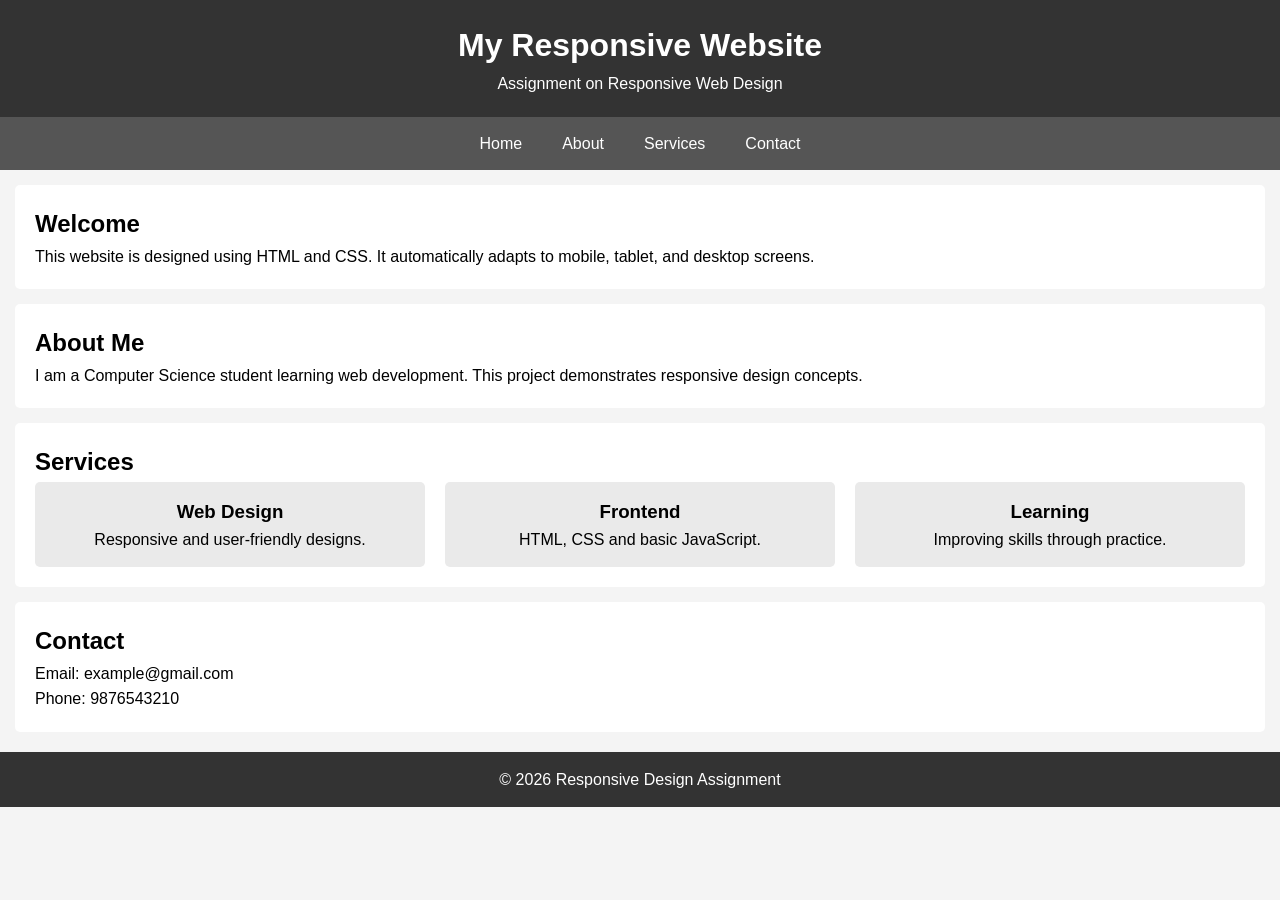
==== index.html @ 4226d5d1 "Added responsive design project" ====
<!DOCTYPE html>
<html lang="en">
<head>
    <meta charset="UTF-8">
    <meta name="viewport" content="width=device-width, initial-scale=1.0">
    <title>Responsive Design Assignment</title>

    <!-- Internal CSS -->
    <style>
        /* Reset */
        * {
            margin: 0;
            padding: 0;
            box-sizing: border-box;
        }

        body {
            font-family: Arial, sans-serif;
            background-color: #f4f4f4;
            line-height: 1.6;
        }

        /* Header */
        header {
            background: #333;
            color: #fff;
            text-align: center;
            padding: 20px;
        }

        /* Navbar */
        nav {
            display: flex;
            justify-content: center;
            background: #555;
            flex-wrap: wrap;
        }

        nav a {
            color: white;
            padding: 14px 20px;
            text-decoration: none;
        }

        nav a:hover {
            background: #222;
        }

        /* Sections */
        section {
            background: white;
            margin: 15px;
            padding: 20px;
            border-radius: 5px;
        }

        /* Grid Section */
        .services {
            display: grid;
            grid-template-columns: repeat(3, 1fr);
            gap: 20px;
        }

        .card {
            background: #eaeaea;
            padding: 15px;
            text-align: center;
            border-radius: 5px;
        }

        /* Footer */
        footer {
            background: #333;
            color: white;
            text-align: center;
            padding: 15px;
            margin-top: 20px;
        }

        /* Tablet */
        @media (max-width: 768px) {
            .services {
                grid-template-columns: repeat(2, 1fr);
            }

            nav {
                flex-direction: column;
            }
        }

        /* Mobile */
        @media (max-width: 480px) {
            .services {
                grid-template-columns: 1fr;
            }

            header h1 {
                font-size: 22px;
            }

            nav a {
                text-align: center;
            }
        }
    </style>
</head>

<body>

    <header>
        <h1>My Responsive Website</h1>
        <p>Assignment on Responsive Web Design</p>
    </header>

    <nav>
        <a href="#home">Home</a>
        <a href="#about">About</a>
        <a href="#services">Services</a>
        <a href="#contact">Contact</a>
    </nav>

    <section id="home">
        <h2>Welcome</h2>
        <p>
            This website is designed using HTML and CSS.
            It automatically adapts to mobile, tablet, and desktop screens.
        </p>
    </section>

    <section id="about">
        <h2>About Me</h2>
        <p>
            I am a Computer Science student learning web development.
            This project demonstrates responsive design concepts.
        </p>
    </section>

    <section id="services">
        <h2>Services</h2>
        <div class="services">
            <div class="card">
                <h3>Web Design</h3>
                <p>Responsive and user-friendly designs.</p>
            </div>
            <div class="card">
                <h3>Frontend</h3>
                <p>HTML, CSS and basic JavaScript.</p>
            </div>
            <div class="card">
                <h3>Learning</h3>
                <p>Improving skills through practice.</p>
            </div>
        </div>
    </section>

    <section id="contact">
        <h2>Contact</h2>
        <p>Email: example@gmail.com</p>
        <p>Phone: 9876543210</p>
    </section>

    <footer>
        <p>© 2026 Responsive Design Assignment</p>
    </footer>

</body>
</html>
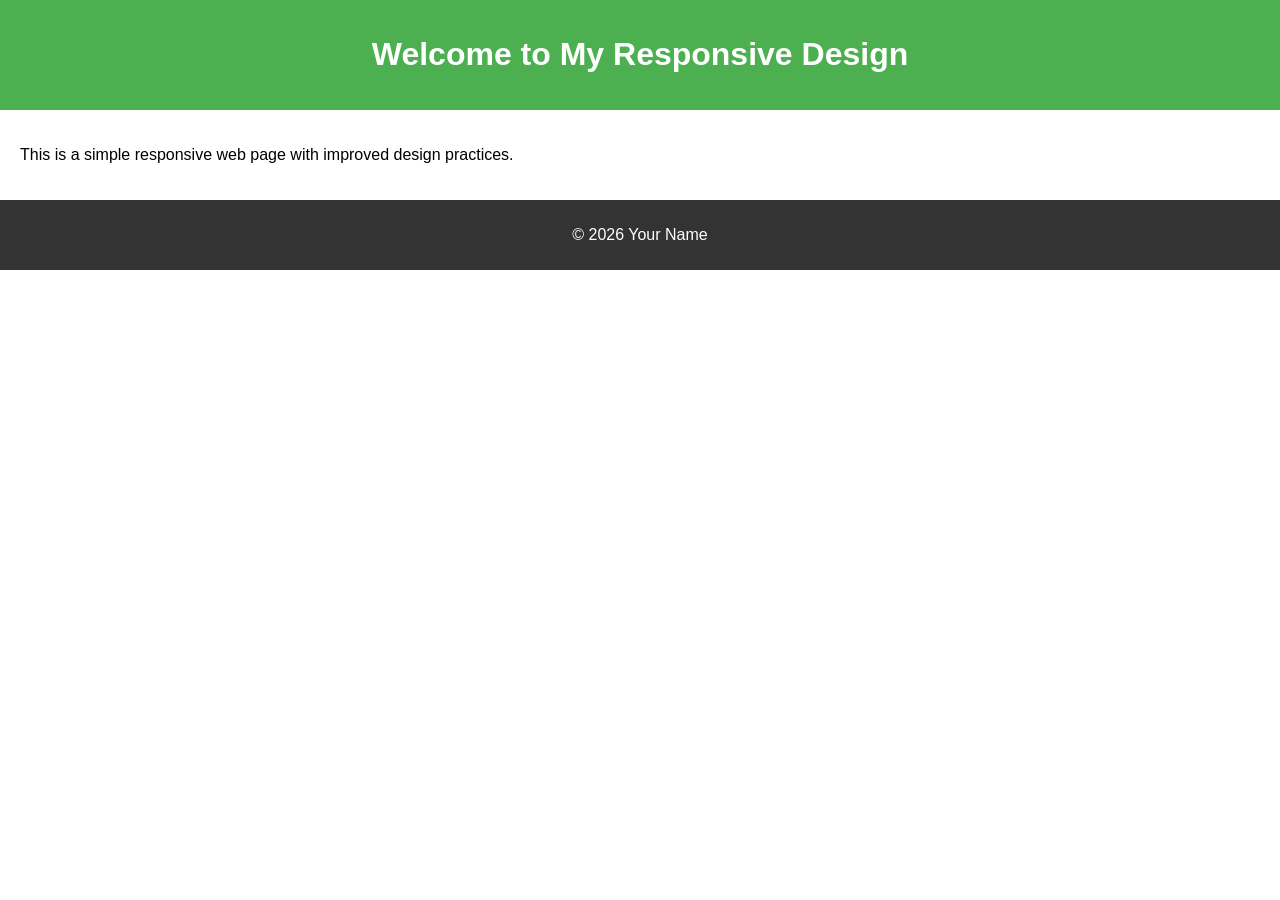
==== commit 600e053c: "Updated index.html with improved responsive design and modern practices." ====
--- a/index.html
+++ b/index.html
@@ -3,165 +3,76 @@
 <head>
     <meta charset="UTF-8">
     <meta name="viewport" content="width=device-width, initial-scale=1.0">
-    <title>Responsive Design Assignment</title>
-
-    <!-- Internal CSS -->
+    <link rel="stylesheet" href="styles.css">
+    <title>Responsive Design</title>
     <style>
-        /* Reset */
-        * {
+        /* Improved CSS practices */
+        body {
+            font-family: Arial, sans-serif;
             margin: 0;
             padding: 0;
             box-sizing: border-box;
         }
-
-        body {
-            font-family: Arial, sans-serif;
-            background-color: #f4f4f4;
-            line-height: 1.6;
+        header {
+            background-color: #4CAF50;
+            color: white;
+            padding: 15px;
+            text-align: center;
         }
-
-        /* Header */
-        header {
-            background: #333;
-            color: #fff;
-            text-align: center;
+        main {
             padding: 20px;
         }
-
-        /* Navbar */
-        nav {
-            display: flex;
-            justify-content: center;
-            background: #555;
-            flex-wrap: wrap;
+        footer {
+            background-color: #333;
+            color: white;
+            text-align: center;
+            padding: 10px 0;
+            position: relative;
+            bottom: 0;
+            width: 100%;
         }
-
-        nav a {
-            color: white;
-            padding: 14px 20px;
+        /* Added breakpoints */
+        @media (max-width: 768px) {
+            header, footer {
+                padding: 10px;
+            }
+            main {
+                padding: 10px;
+            }
+        }
+        @media (max-width: 480px) {
+            header, footer {
+                font-size: 14px;
+            }
+        }
+        /* Added animations */
+        .fade-in {
+            animation: fadeIn 1s ease-in;
+        }
+        @keyframes fadeIn {
+            from { opacity: 0; }
+            to { opacity: 1; }
+        }
+        /* Improved accessibility with better color contrast */
+        a {
+            color: #FFD700;
             text-decoration: none;
         }
-
-        nav a:hover {
-            background: #222;
-        }
-
-        /* Sections */
-        section {
-            background: white;
-            margin: 15px;
-            padding: 20px;
-            border-radius: 5px;
-        }
-
-        /* Grid Section */
-        .services {
-            display: grid;
-            grid-template-columns: repeat(3, 1fr);
-            gap: 20px;
-        }
-
-        .card {
-            background: #eaeaea;
-            padding: 15px;
-            text-align: center;
-            border-radius: 5px;
-        }
-
-        /* Footer */
-        footer {
-            background: #333;
-            color: white;
-            text-align: center;
-            padding: 15px;
-            margin-top: 20px;
-        }
-
-        /* Tablet */
-        @media (max-width: 768px) {
-            .services {
-                grid-template-columns: repeat(2, 1fr);
-            }
-
-            nav {
-                flex-direction: column;
-            }
-        }
-
-        /* Mobile */
-        @media (max-width: 480px) {
-            .services {
-                grid-template-columns: 1fr;
-            }
-
-            header h1 {
-                font-size: 22px;
-            }
-
-            nav a {
-                text-align: center;
-            }
+        a:hover {
+            text-decoration: underline;
+            color: #FF6347;
         }
     </style>
 </head>
-
 <body>
-
-    <header>
-        <h1>My Responsive Website</h1>
-        <p>Assignment on Responsive Web Design</p>
+    <header class="fade-in">
+        <h1>Welcome to My Responsive Design</h1>
     </header>
-
-    <nav>
-        <a href="#home">Home</a>
-        <a href="#about">About</a>
-        <a href="#services">Services</a>
-        <a href="#contact">Contact</a>
-    </nav>
-
-    <section id="home">
-        <h2>Welcome</h2>
-        <p>
-            This website is designed using HTML and CSS.
-            It automatically adapts to mobile, tablet, and desktop screens.
-        </p>
-    </section>
-
-    <section id="about">
-        <h2>About Me</h2>
-        <p>
-            I am a Computer Science student learning web development.
-            This project demonstrates responsive design concepts.
-        </p>
-    </section>
-
-    <section id="services">
-        <h2>Services</h2>
-        <div class="services">
-            <div class="card">
-                <h3>Web Design</h3>
-                <p>Responsive and user-friendly designs.</p>
-            </div>
-            <div class="card">
-                <h3>Frontend</h3>
-                <p>HTML, CSS and basic JavaScript.</p>
-            </div>
-            <div class="card">
-                <h3>Learning</h3>
-                <p>Improving skills through practice.</p>
-            </div>
-        </div>
-    </section>
-
-    <section id="contact">
-        <h2>Contact</h2>
-        <p>Email: example@gmail.com</p>
-        <p>Phone: 9876543210</p>
-    </section>
-
+    <main>
+        <p>This is a simple responsive web page with improved design practices.</p>
+    </main>
     <footer>
-        <p>© 2026 Responsive Design Assignment</p>
+        <p>&copy; 2026 Your Name</p>
     </footer>
-
 </body>
-</html>
+</html>
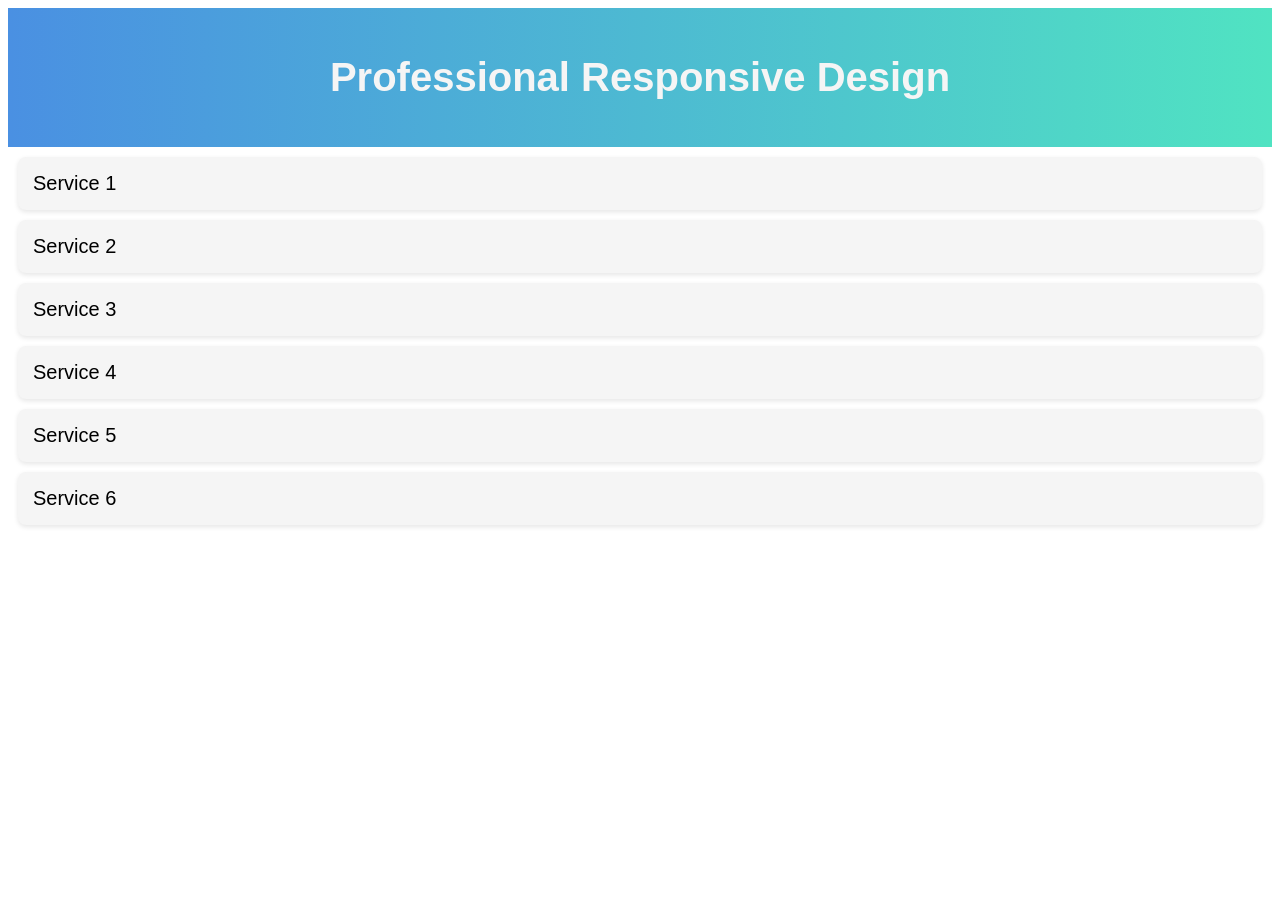
==== commit 54e811c1: "Updated index.html with professional responsive design features" ====
--- a/index.html
+++ b/index.html
@@ -3,76 +3,109 @@
 <head>
     <meta charset="UTF-8">
     <meta name="viewport" content="width=device-width, initial-scale=1.0">
-    <link rel="stylesheet" href="styles.css">
     <title>Responsive Design</title>
     <style>
-        /* Improved CSS practices */
+        :root {
+            --primary-color: #4a90e2;
+            --secondary-color: #50e3c2;
+            --background-color: #ffffff;
+            --text-color: #333333;
+            --dark-background: #1a1a1a;
+            --dark-text: #f5f5f5;
+            --font-family: 'Arial', sans-serif;
+        }
+
         body {
-            font-family: Arial, sans-serif;
-            margin: 0;
-            padding: 0;
-            box-sizing: border-box;
+            font-family: var(--font-family);
+            transition: background-color 0.5s, color 0.5s;
         }
+
         header {
-            background-color: #4CAF50;
-            color: white;
-            padding: 15px;
+            background: linear-gradient(90deg, var(--primary-color), var(--secondary-color));
+            color: var(--dark-text);
+            padding: 20px;
             text-align: center;
         }
-        main {
-            padding: 20px;
+
+        .service-card {
+            background: #f5f5f5;
+            border-radius: 8px;
+            box-shadow: 0 2px 5px rgba(0,0,0,0.1);
+            margin: 10px;
+            padding: 15px;
+            transition: transform 0.3s;
         }
-        footer {
-            background-color: #333;
-            color: white;
-            text-align: center;
-            padding: 10px 0;
-            position: relative;
-            bottom: 0;
-            width: 100%;
+
+        .service-card:hover {
+            transform: translateY(-5px);
         }
-        /* Added breakpoints */
-        @media (max-width: 768px) {
-            header, footer {
-                padding: 10px;
-            }
-            main {
-                padding: 10px;
+
+        @media screen and (max-width: 360px) {
+            body {
+                font-size: 12px;
             }
         }
-        @media (max-width: 480px) {
-            header, footer {
+
+        @media screen and (min-width: 361px) and (max-width: 576px) {
+            body {
                 font-size: 14px;
             }
         }
-        /* Added animations */
-        .fade-in {
-            animation: fadeIn 1s ease-in;
+
+        @media screen and (min-width: 577px) and (max-width: 768px) {
+            body {
+                font-size: 16px;
+            }
         }
-        @keyframes fadeIn {
-            from { opacity: 0; }
-            to { opacity: 1; }
+
+        @media screen and (min-width: 769px) and (max-width: 1024px) {
+            body {
+                font-size: 18px;
+            }
         }
-        /* Improved accessibility with better color contrast */
-        a {
-            color: #FFD700;
-            text-decoration: none;
+
+        @media screen and (min-width: 1025px) and (max-width: 1440px) {
+            body {
+                font-size: 20px;
+            }
         }
-        a:hover {
-            text-decoration: underline;
-            color: #FF6347;
+
+        @media screen and (min-width: 1441px) {
+            body {
+                font-size: 22px;
+            }
+        }
+
+        .dark-mode {
+            background-color: var(--dark-background);
+            color: var(--dark-text);
         }
     </style>
 </head>
 <body>
-    <header class="fade-in">
-        <h1>Welcome to My Responsive Design</h1>
+    <header>
+        <h1>Professional Responsive Design</h1>
     </header>
     <main>
-        <p>This is a simple responsive web page with improved design practices.</p>
+        <section>
+            <div class="service-card">Service 1</div>
+            <div class="service-card">Service 2</div>
+            <div class="service-card">Service 3</div>
+            <div class="service-card">Service 4</div>
+            <div class="service-card">Service 5</div>
+            <div class="service-card">Service 6</div>
+        </section>
     </main>
-    <footer>
-        <p>&copy; 2026 Your Name</p>
-    </footer>
+    <script>
+        // Toggle dark mode
+        const toggleDarkMode = () => {
+            document.body.classList.toggle('dark-mode');
+        };
+        document.addEventListener('keydown', (event) => {
+            if (event.key === 'd') {
+                toggleDarkMode();
+            }
+        });
+    </script>
 </body>
-</html>+</html>
